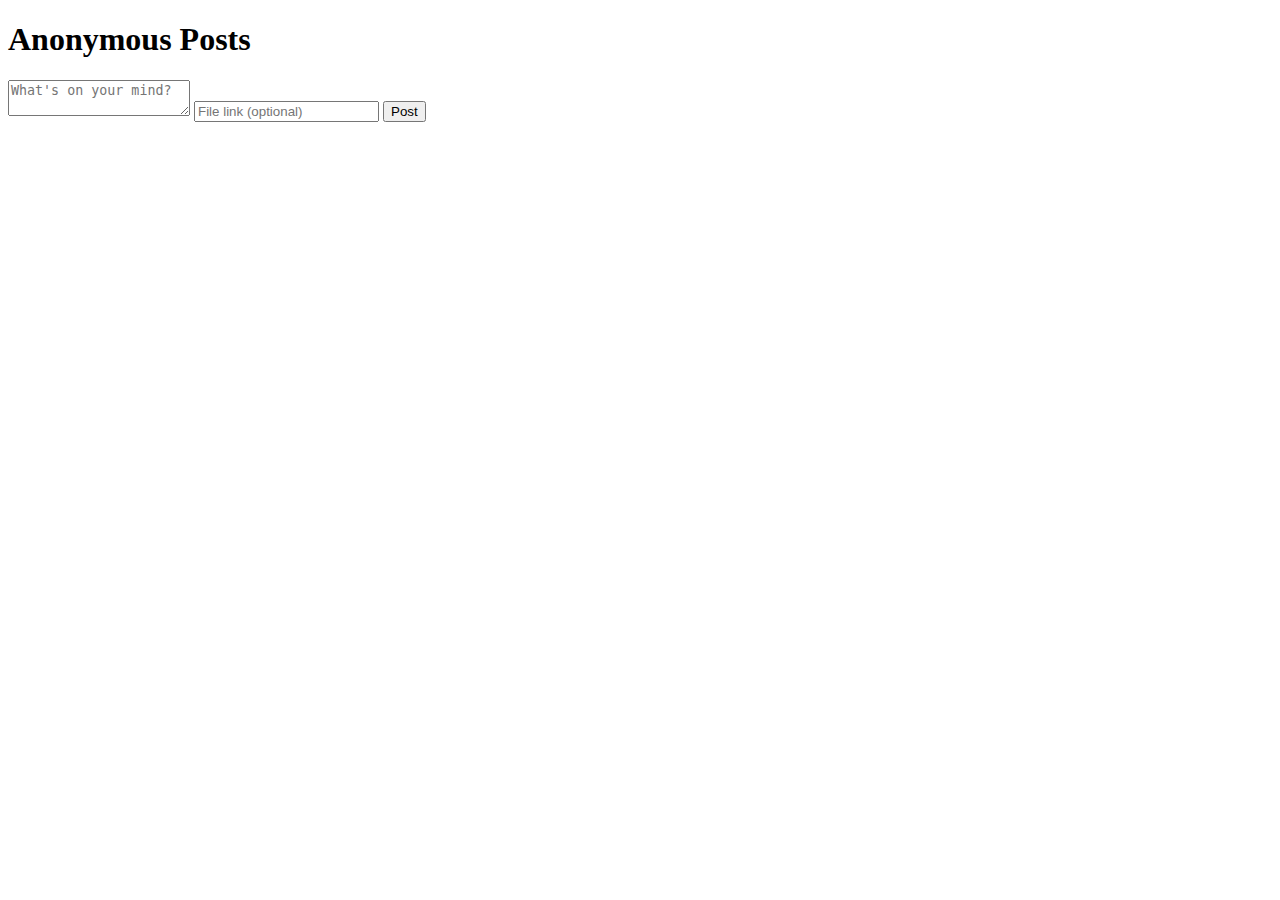
==== frontend/index.html @ 81b64f2f "Create index.html" ====
<!DOCTYPE html>
<html lang="en">
<head>
    <meta charset="UTF-8">
    <meta name="viewport" content="width=device-width, initial-scale=1.0">
    <title>Anonymous Twitter Clone</title>
    <link rel="stylesheet" href="styles.css">
</head>
<body>
    <div class="container">
        <h1>Anonymous Posts</h1>
        <form id="postForm">
            <textarea id="content" placeholder="What's on your mind?" required></textarea>
            <input type="text" id="fileLink" placeholder="File link (optional)">
            <button type="submit">Post</button>
        </form>
        <div id="feed"></div>
    </div>
    <script src="script.js"></script>
</body>
</html>
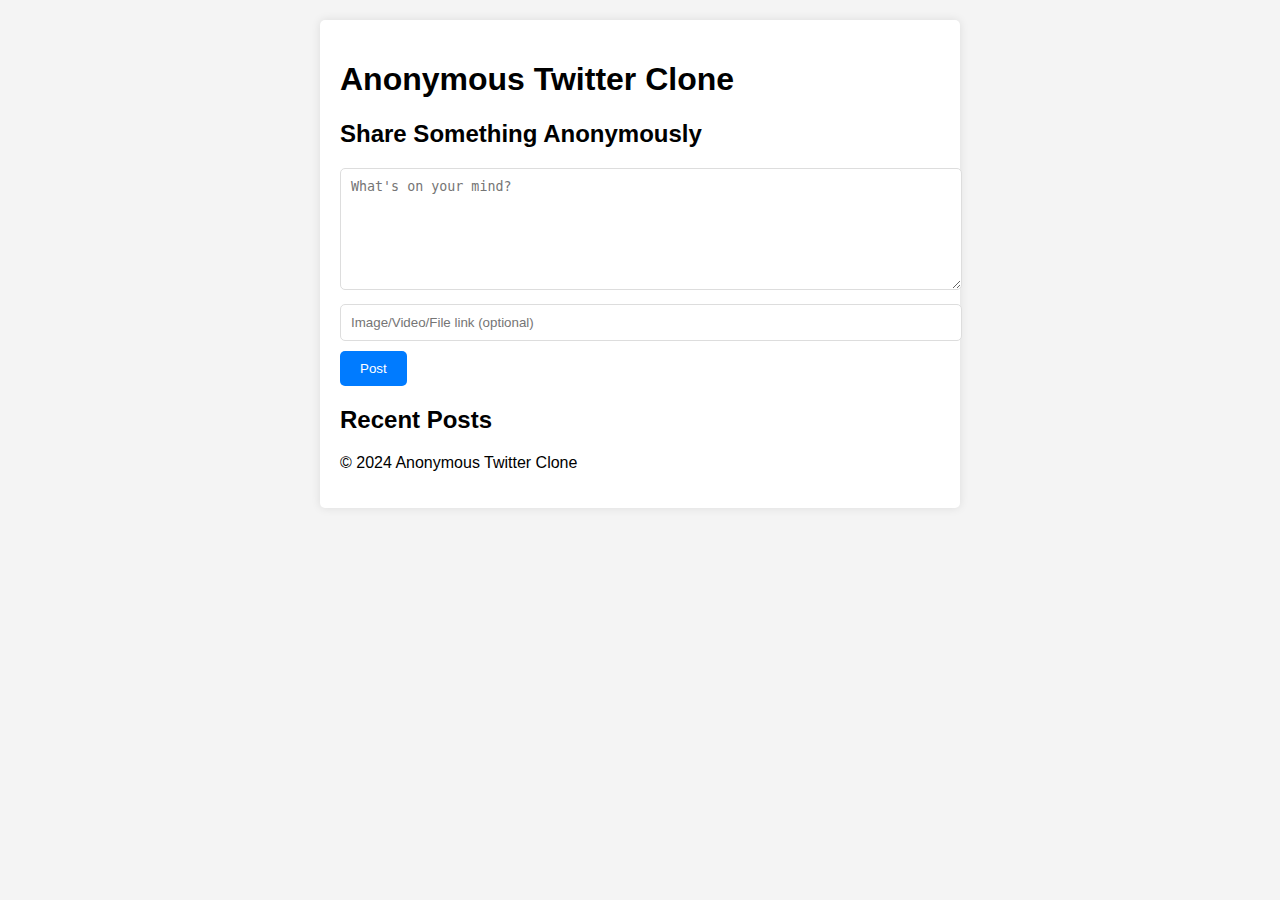
==== commit 71db48b8: "Update index.html" ====
--- a/frontend/index.html
+++ b/frontend/index.html
@@ -5,17 +5,35 @@
     <meta name="viewport" content="width=device-width, initial-scale=1.0">
     <title>Anonymous Twitter Clone</title>
     <link rel="stylesheet" href="styles.css">
+    <script src="script.js" defer></script>
 </head>
 <body>
     <div class="container">
-        <h1>Anonymous Posts</h1>
-        <form id="postForm">
-            <textarea id="content" placeholder="What's on your mind?" required></textarea>
-            <input type="text" id="fileLink" placeholder="File link (optional)">
-            <button type="submit">Post</button>
-        </form>
-        <div id="feed"></div>
+        <header>
+            <h1>Anonymous Twitter Clone</h1>
+        </header>
+        
+        <main>
+            <section id="post-form-section">
+                <h2>Share Something Anonymously</h2>
+                <form id="postForm">
+                    <textarea id="content" placeholder="What's on your mind?" required></textarea>
+                    <input type="text" id="fileLink" placeholder="Image/Video/File link (optional)">
+                    <button type="submit">Post</button>
+                </form>
+            </section>
+            
+            <section id="feed">
+                <h2>Recent Posts</h2>
+                <div id="postsContainer">
+                    <!-- Posts will be dynamically inserted here -->
+                </div>
+            </section>
+        </main>
+        
+        <footer>
+            <p>&copy; 2024 Anonymous Twitter Clone</p>
+        </footer>
     </div>
-    <script src="script.js"></script>
 </body>
 </html>
--- a/frontend/styles.css
+++ b/frontend/styles.css
@@ -0,0 +1,65 @@
+body {
+    font-family: Arial, sans-serif;
+    background-color: #f4f4f4;
+    margin: 0;
+    padding: 20px;
+}
+
+.container {
+    max-width: 600px;
+    margin: auto;
+    background: #fff;
+    padding: 20px;
+    border-radius: 5px;
+    box-shadow: 0 0 10px rgba(0,0,0,0.1);
+}
+
+textarea {
+    width: 100%;
+    height: 100px;
+    margin-bottom: 10px;
+    padding: 10px;
+    border: 1px solid #ddd;
+    border-radius: 5px;
+}
+
+input[type="text"] {
+    width: 100%;
+    margin-bottom: 10px;
+    padding: 10px;
+    border: 1px solid #ddd;
+    border-radius: 5px;
+}
+
+button {
+    background: #007bff;
+    color: white;
+    border: none;
+    padding: 10px 20px;
+    cursor: pointer;
+    border-radius: 5px;
+}
+
+button:hover {
+    background: #0056b3;
+}
+
+.post {
+    border: 1px solid #ddd;
+    margin: 10px 0;
+    padding: 10px;
+    border-radius: 5px;
+}
+
+.post p {
+    margin: 5px 0;
+}
+
+.post a {
+    color: #007bff;
+    text-decoration: none;
+}
+
+.post a:hover {
+    text-decoration: underline;
+  }
